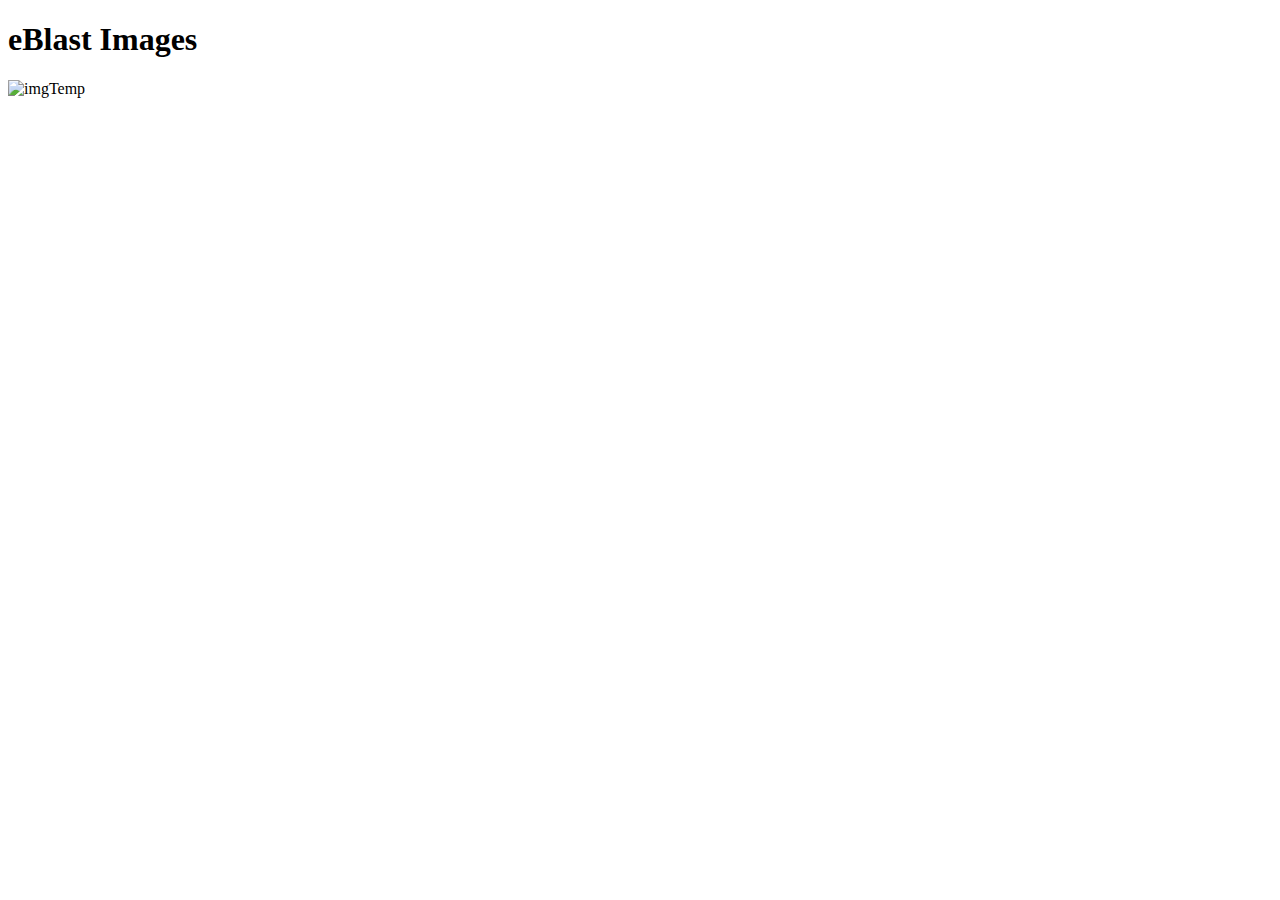
==== index.html @ cc6dbc3a "added clicking" ====
<!DOCTYPE html>
<html lang="en">
<head>
    <meta charset="UTF-8">
    <script type="text/javascript" src="script.js" defer></script>
    <script
        src="https://code.jquery.com/jquery-3.6.0.min.js"
        integrity="sha256-/xUj+3OJU5yExlq6GSYGSHk7tPXikynS7ogEvDej/m4=" crossorigin="anonymous"
    ></script>
    <title>Aston Martin eBlast</title>
</head>
<body>
    
    <h1>eBlast Images</h1>
    <img class="myImg" src="05-12-22-MAREK-02_Title.jpg" alt="imgTemp">

</body>
</html>
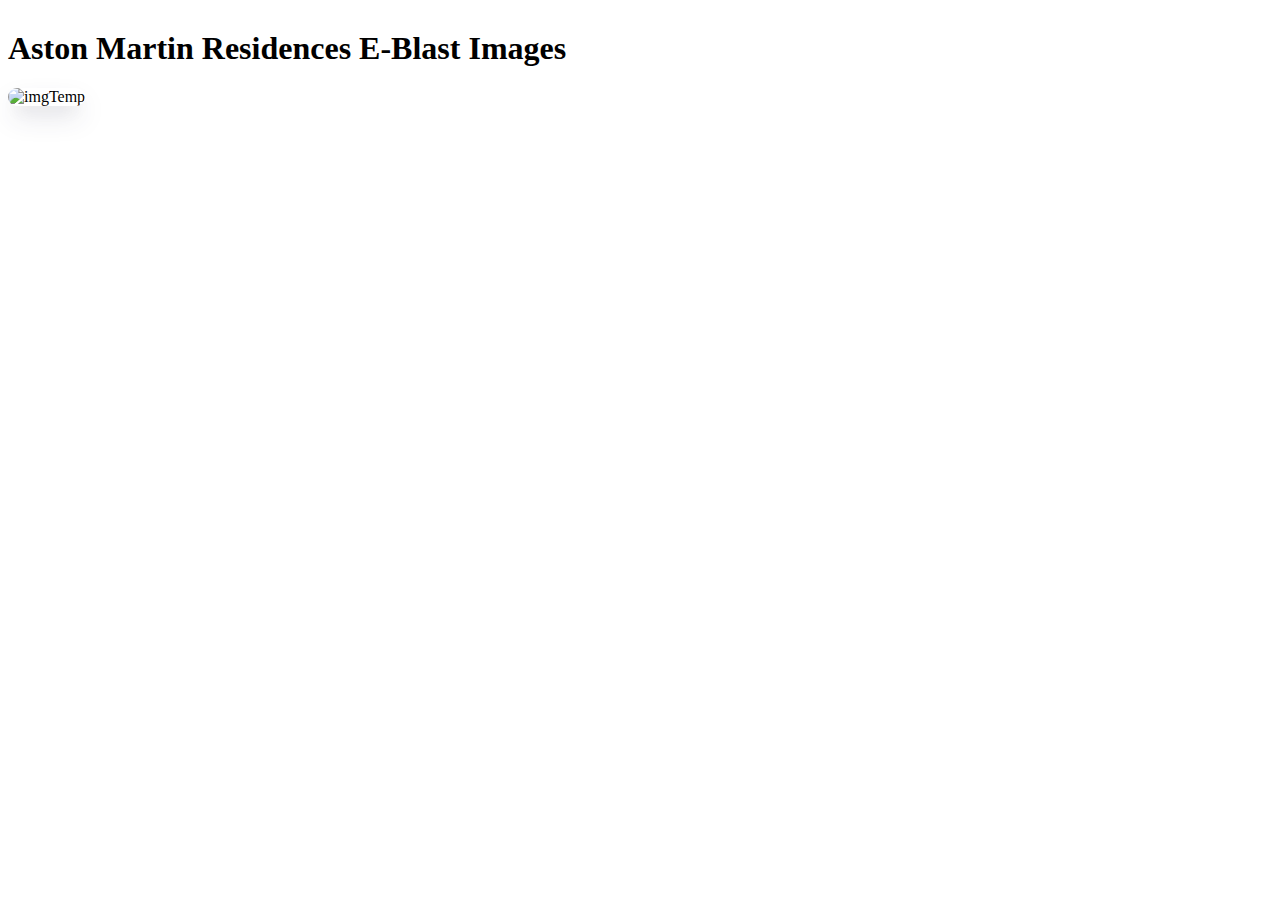
==== commit 3caf03b1: "added styling" ====
--- a/index.html
+++ b/index.html
@@ -2,16 +2,18 @@
 <html lang="en">
 <head>
     <meta charset="UTF-8">
-    <script type="text/javascript" src="script.js" defer></script>
+    <script type="text/javascript" src="scripts.js" defer></script>
     <script
         src="https://code.jquery.com/jquery-3.6.0.min.js"
         integrity="sha256-/xUj+3OJU5yExlq6GSYGSHk7tPXikynS7ogEvDej/m4=" crossorigin="anonymous"
     ></script>
+    <link rel="stylesheet" href="styles.css">
+    <link rel="stylesheet" href="https://cdn.jsdelivr.net/npm/bulma@0.9.4/css/bulma.min.css">
     <title>Aston Martin eBlast</title>
 </head>
-<body>
+<body class="container">
     
-    <h1>eBlast Images</h1>
+    <h1 class="title is-2">Aston Martin Residences E-Blast Images</h1>
     <img class="myImg" src="05-12-22-MAREK-02_Title.jpg" alt="imgTemp">
 
 </body>
--- a/styles.css
+++ b/styles.css
@@ -0,0 +1,14 @@
+.container {
+    margin-top: 30px !important;
+}
+img {
+    cursor: pointer;
+    border-radius: 20px;
+    box-shadow: rgba(50, 50, 93, 0.25) 0px 13px 27px -5px, rgba(0, 0, 0, 0.3) 0 8px 16px -8px;
+    transition: all .2s ease-in-out;
+}
+
+img:hover {
+    transform: scale(1.03);
+}
+
